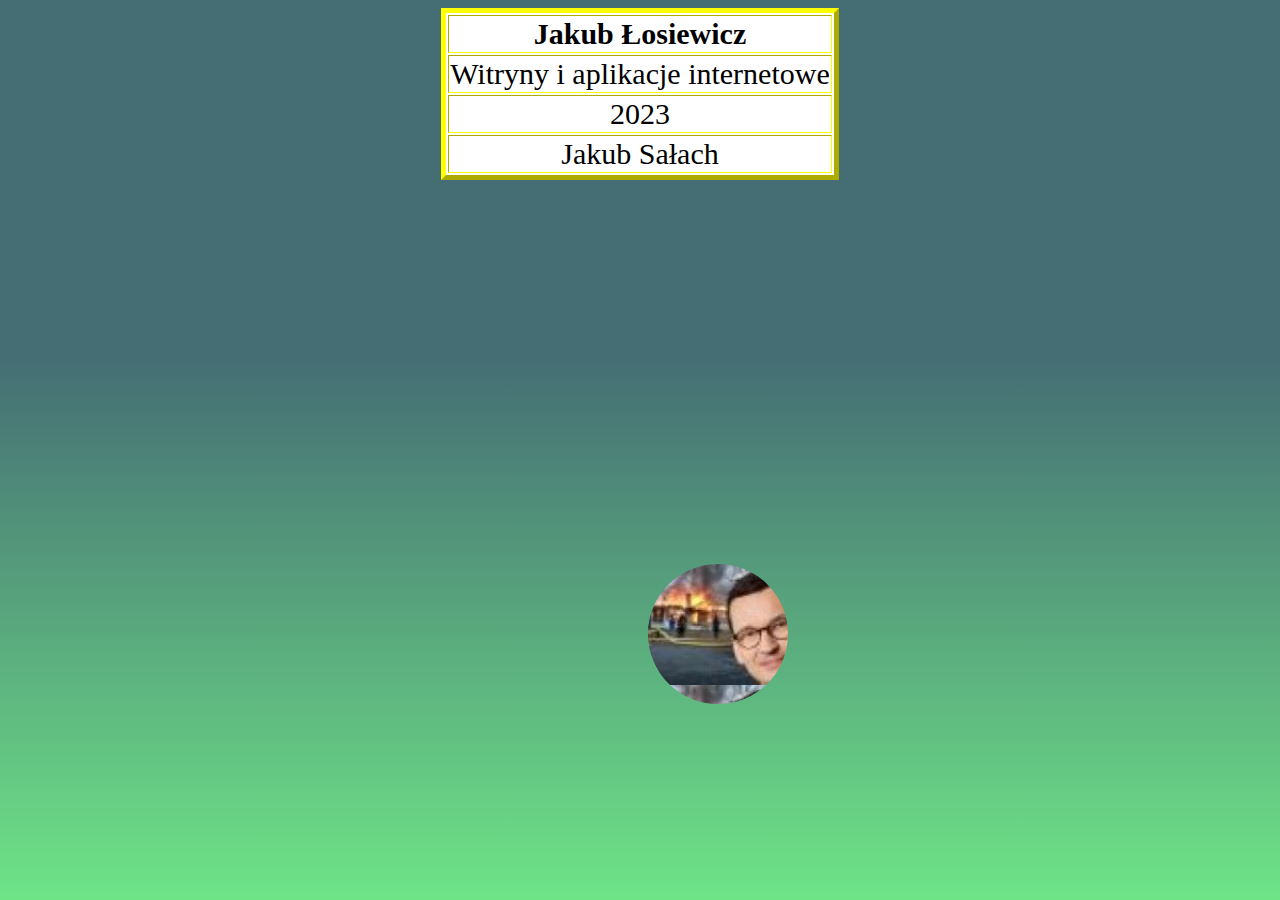
==== index.html @ e4ade259 "Update and rename nowy.html to index.html" ====
<!DOCTYPE html>
<html lang="en">
<head>
    <meta charset="UTF-8">
    <meta http-equiv="X-UA-Compatible" content="IE=edge">
    <meta name="viewport" content="width=device-width, initial-scale=1.0">
    <title>Najlepsza strona</title>
    <link rel="stylesheet" href="nowy.css">
</head>
<body>
<table class="tabela" border="5px">
    <tbody><tr><th>Jakub Łosiewicz</th></tr>
        <tr><td>Witryny i aplikacje internetowe</td></tr>
        <tr><td>2023</td></tr>
        
    </tbody><tr><td>Jakub Sałach</td></tr></table>

    <div class="pilka"></div>


    
</body>
</html>
---- nowy.css ----
body{
    background-image: linear-gradient(rgb(69, 110, 116) 40%, rgb(110, 228, 135));
    background-repeat: no-repeat;
    background-attachment: fixed;
    font-family: gill sans;
    text-align: center;
    font-size: 25px;
}

.tabela{
    background-color: white;

    border-width: 5px;
    border-color: yellow;
    margin-left: auto;
    margin-right: auto;
    font-size: 30px;
    text-align: center;
    
}
.pilka {
    width:140px;
    height:140px;
    border-radius:100%;
    background-image: url('3.jpg');
    animation: bounce 1s;
    transform: translateY(0px);
    animation-iteration-count: infinite;
    position:absolute;
    margin-left: 50%;
    margin-right: 50% ;
    margin-top: 30%;
  }
  
  
  
  
  @keyframes bounce {
      0% {top: 0;
          -webkit-animation-timing-function: ease-in;
      }
      40% {}
      50% {top: 140px;
          height: 140px;
          -webkit-animation-timing-function: ease-out;
      }
      55% {top: 160px; height: 120px; 
          -webkit-animation-timing-function: ease-in;}
      65% {top: 120px; height: 140px; 
          -webkit-animation-timing-function: ease-out;}
      95% {
          top: 0;		
          -webkit-animation-timing-function: ease-in;
      }
      100% {top: 0;
          -webkit-animation-timing-function: ease-in;
      }
  }
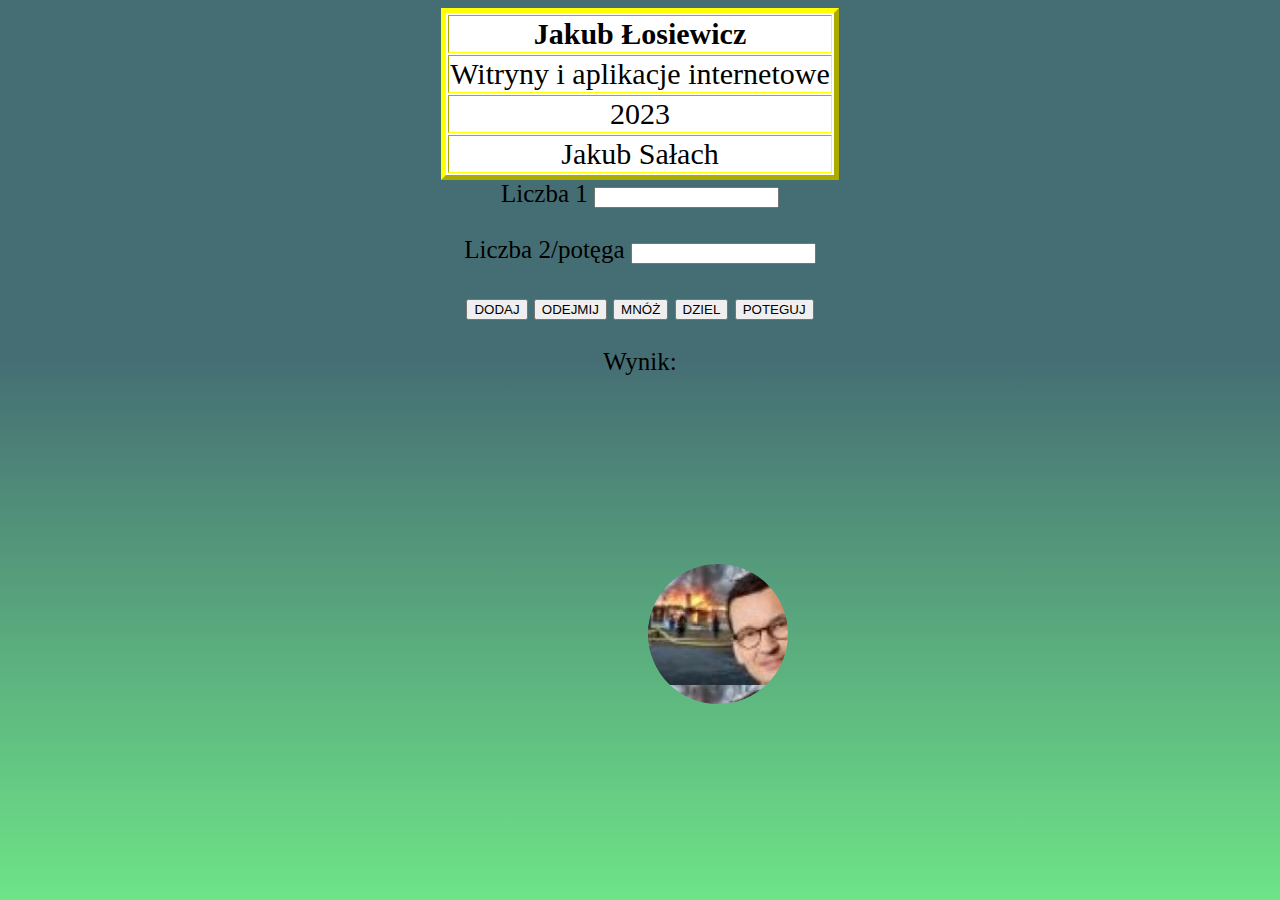
==== commit 1958c232: "Update index.html" ====
--- a/index.html
+++ b/index.html
@@ -17,6 +17,53 @@
 
     <div class="pilka"></div>
 
+    <section>
+    Liczba 1 <input type="text" id="liczba1"><br><br>
+Liczba 2/potęga <input type="text" id="liczba2"><br><br>
+<button onclick="dodaj()">DODAJ</button>
+<button onclick="odejmij()">ODEJMIJ</button>
+<button onclick="mnoz()">MNÓŻ</button>
+<button onclick="dziel()">DZIEL</button>
+<button onclick="poteguj()">POTEGUJ</button><br><br>
+
+Wynik: <div id="wynik"></div>
+</section>
+
+    <script>
+function dodaj(){
+    var liczba1=parseInt(document.getElementById("liczba1").value);
+    var liczba2=parseInt(document.getElementById("liczba2").value);
+    var wynik1=liczba1+liczba2;
+    document.getElementById("wynik").innerHTML=wynik1;
+ }
+function odejmij(){
+    var liczba1=parseInt(document.getElementById("liczba1").value);
+    var liczba2=parseInt(document.getElementById("liczba2").value);
+    var wynik2=liczba1-liczba2;
+    document.getElementById("wynik").innerHTML=wynik2;
+}
+function mnoz(){
+    var liczba1=parseInt(document.getElementById("liczba1").value);
+    var liczba2=parseInt(document.getElementById("liczba2").value);
+    var wynik3=liczba1*liczba2;
+    document.getElementById("wynik").innerHTML=wynik3;
+ }
+function dziel(){
+    var liczba1=parseInt(document.getElementById("liczba1").value);
+    var liczba2=parseInt(document.getElementById("liczba2").value);
+    var wynik4=liczba1/liczba2;
+    document.getElementById("wynik").innerHTML=wynik4;
+}
+function poteguj(){
+    var liczba1=parseInt(document.getElementById("liczba1").value);
+    var liczba2=parseInt(document.getElementById("liczba2").value);
+    var wynik5=Math.pow(liczba1,liczba2);
+    document.getElementById("wynik").innerHTML=wynik5;
+}
+
+
+</script>
+
 
     
 </body>
